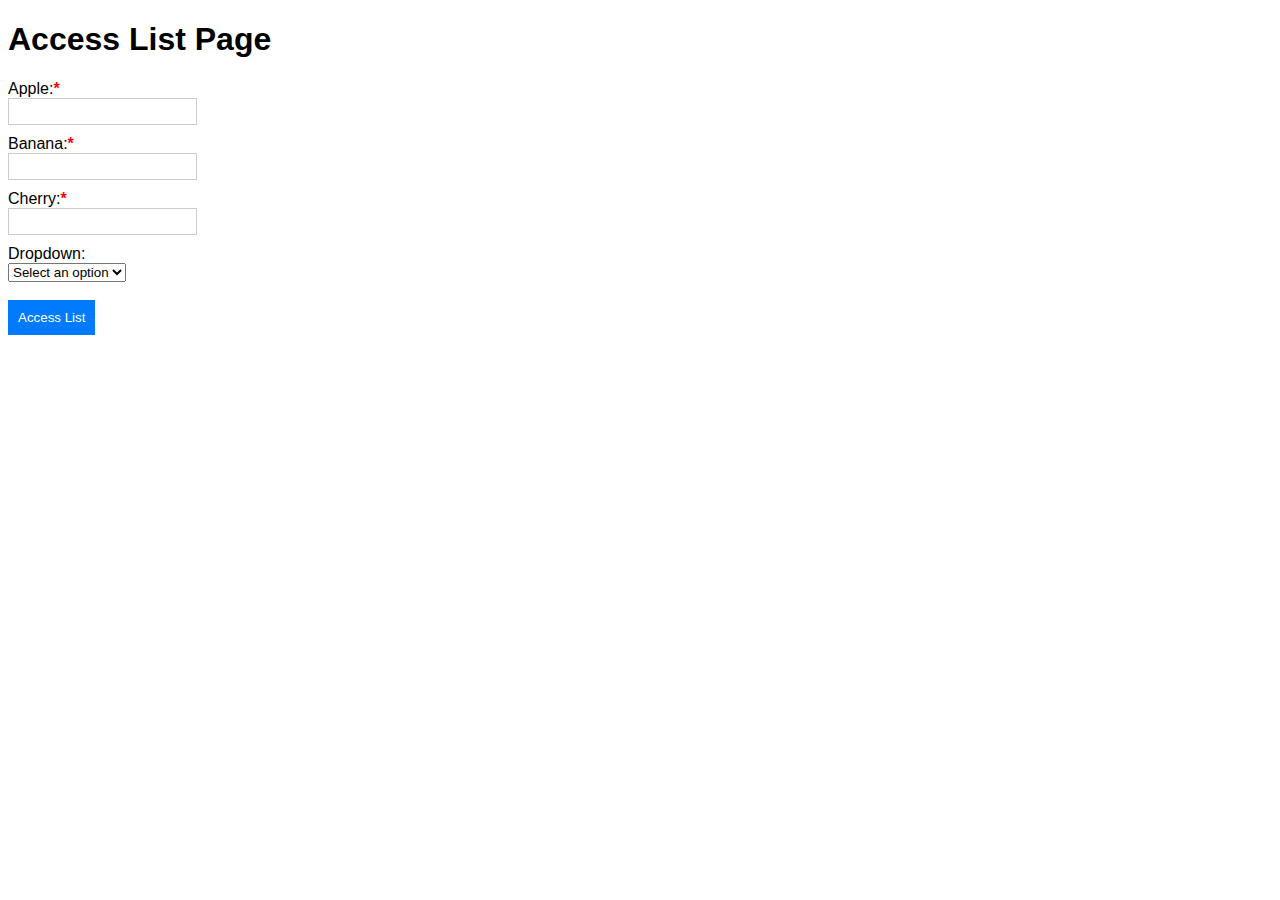
==== index.html @ 87e1c250 "Add files via upload" ====
<!DOCTYPE html>
<html lang="en">
<head>
    <meta charset="UTF-8">
    <meta name="viewport" content="width=device-width, initial-scale=1.0">
    <title>Access List Page</title>
    <link rel="stylesheet" type="text/css" href="styles.css">
</head>
<body>
    <h1>Access List Page</h1>
    <form>
        <label for="apple">Apple:</label><span class="mandate-mark">*</span><br>
        <input type="text" id="apple" name="apple" oninput="validateForm()"><br>
        <label for="banana">Banana:</label><span class="mandate-mark">*</span><br>
        <input type="text" id="banana" name="banana" oninput="validateForm()"><br>
        <label for="cherry">Cherry:</label><span class="mandate-mark">*</span><br>
        <input type="text" id="cherry" name="cherry" oninput="validateForm()"><br>
        <label for="dropdown">Dropdown:</label><br>
        <select id="dropdown" name="dropdown" onchange="updateOptions()">
            <option value="default">Select an option</option>
            <option value="numbers">Numbers</option>
            <option value="human">Human Names</option>
            <option value="animal">Animal Names</option>
        </select><br><br>
        <button id="accessListBtn" onclick="openPopup()" disabled>Access List</button>
    </form>

    <script>
        function validateForm() {
            var apple = document.getElementById("apple").value;
            var banana = document.getElementById("banana").value;
            var cherry = document.getElementById("cherry").value;
            var accessListBtn = document.getElementById("accessListBtn");
            var mandateMarks = document.getElementsByClassName("mandate-mark");

            if (apple !== "" && banana !== "" && cherry !== "") {
                accessListBtn.disabled = false;
                for (var i = 0; i < mandateMarks.length; i++) {
                    mandateMarks[i].style.color = "black";
                }
            } else {
                accessListBtn.disabled = true;
                for (var i = 0; i < mandateMarks.length; i++) {
                    mandateMarks[i].style.color = "red";
                }
            }
        }

        function updateOptions() {
            var dropdown = document.getElementById("dropdown");
            var selectedOption = dropdown.options[dropdown.selectedIndex].value;
            var accessListBtn = document.getElementById("accessListBtn");
            accessListBtn.disabled = false;
            accessListBtn.dataset.option = selectedOption; // Store selected option in dataset
        }

        function openPopup() {
            var accessListBtn = document.getElementById("accessListBtn");
            var selectedOption = accessListBtn.dataset.option;
            var url = 'access_list.html?option=' + selectedOption;
            window.open(url, '_blank', 'width=400,height=400');
        }
    </script>
</body>
</html>
---- styles.css ----
/* CSS for basic styling */
body {
    font-family: Arial, sans-serif;
}

form {
    margin-bottom: 20px;
}

button {
    padding: 10px;
    background-color: #007bff;
    color: #fff;
    border: none;
    cursor: pointer;
}

button:hover {
    background-color: #0056b3;
}

ul {
    list-style-type: none;
    padding: 0;
}

li {
    margin-bottom: 5px;
}

/* CSS for mandate mark */
.mandate-mark {
    color: rgb(250, 3, 3);
    font-weight: bold;
}

/* CSS for text boxes */
input[type="text"] {
    border: 1px solid #ccc;
    padding: 5px;
    margin-bottom: 10px;
    transition: border-color 0.3s ease;
}

input[type="text"]:focus {
    outline: none;
    border-color: #007bff;
}
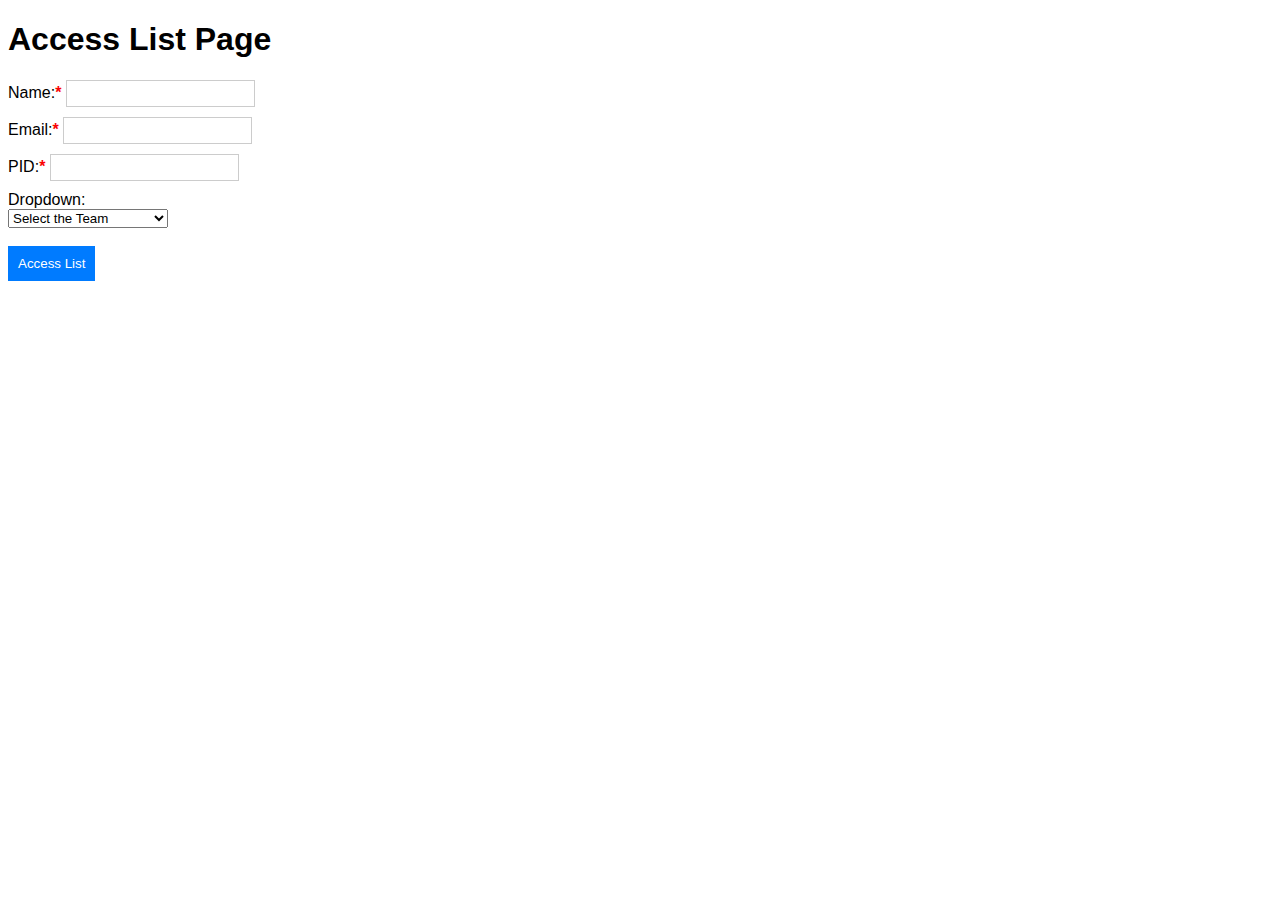
==== commit beaad9e6: "Update index.html" ====
--- a/index.html
+++ b/index.html
@@ -9,31 +9,31 @@
 <body>
     <h1>Access List Page</h1>
     <form>
-        <label for="apple">Apple:</label><span class="mandate-mark">*</span><br>
-        <input type="text" id="apple" name="apple" oninput="validateForm()"><br>
-        <label for="banana">Banana:</label><span class="mandate-mark">*</span><br>
-        <input type="text" id="banana" name="banana" oninput="validateForm()"><br>
-        <label for="cherry">Cherry:</label><span class="mandate-mark">*</span><br>
-        <input type="text" id="cherry" name="cherry" oninput="validateForm()"><br>
+        <label for="Name">Name:</label><span class="mandate-mark">*</span>
+        <input type="text" id="Name" name="Name" oninput="validateForm()"><br>
+        <label for="Email">Email:</label><span class="mandate-mark">*</span>
+        <input type="text" id="Email" name="Email" oninput="validateForm()"><br>
+        <label for="PID">PID:</label><span class="mandate-mark">*</span>
+        <input type="text" id="PID" name="PID" oninput="validateForm()"><br>
         <label for="dropdown">Dropdown:</label><br>
         <select id="dropdown" name="dropdown" onchange="updateOptions()">
-            <option value="default">Select an option</option>
-            <option value="numbers">Numbers</option>
-            <option value="human">Human Names</option>
-            <option value="animal">Animal Names</option>
+            <option value="default">Select the Team</option>
+            <option value="NPP_Change_Team">NPP_Change_Team</option>
+            <option value="NPP_Monitoring_Team">NPP_Monitoring_Team</option>
+            <option value="NPP_Functional_Team">NPP_Functional_Team</option>
         </select><br><br>
         <button id="accessListBtn" onclick="openPopup()" disabled>Access List</button>
     </form>
 
     <script>
         function validateForm() {
-            var apple = document.getElementById("apple").value;
-            var banana = document.getElementById("banana").value;
-            var cherry = document.getElementById("cherry").value;
+            var apple = document.getElementById("Name").value;
+            var banana = document.getElementById("Email").value;
+            var cherry = document.getElementById("PID").value;
             var accessListBtn = document.getElementById("accessListBtn");
             var mandateMarks = document.getElementsByClassName("mandate-mark");
 
-            if (apple !== "" && banana !== "" && cherry !== "") {
+            if (Name !== "" && Email !== "" && PID !== "") {
                 accessListBtn.disabled = false;
                 for (var i = 0; i < mandateMarks.length; i++) {
                     mandateMarks[i].style.color = "black";
